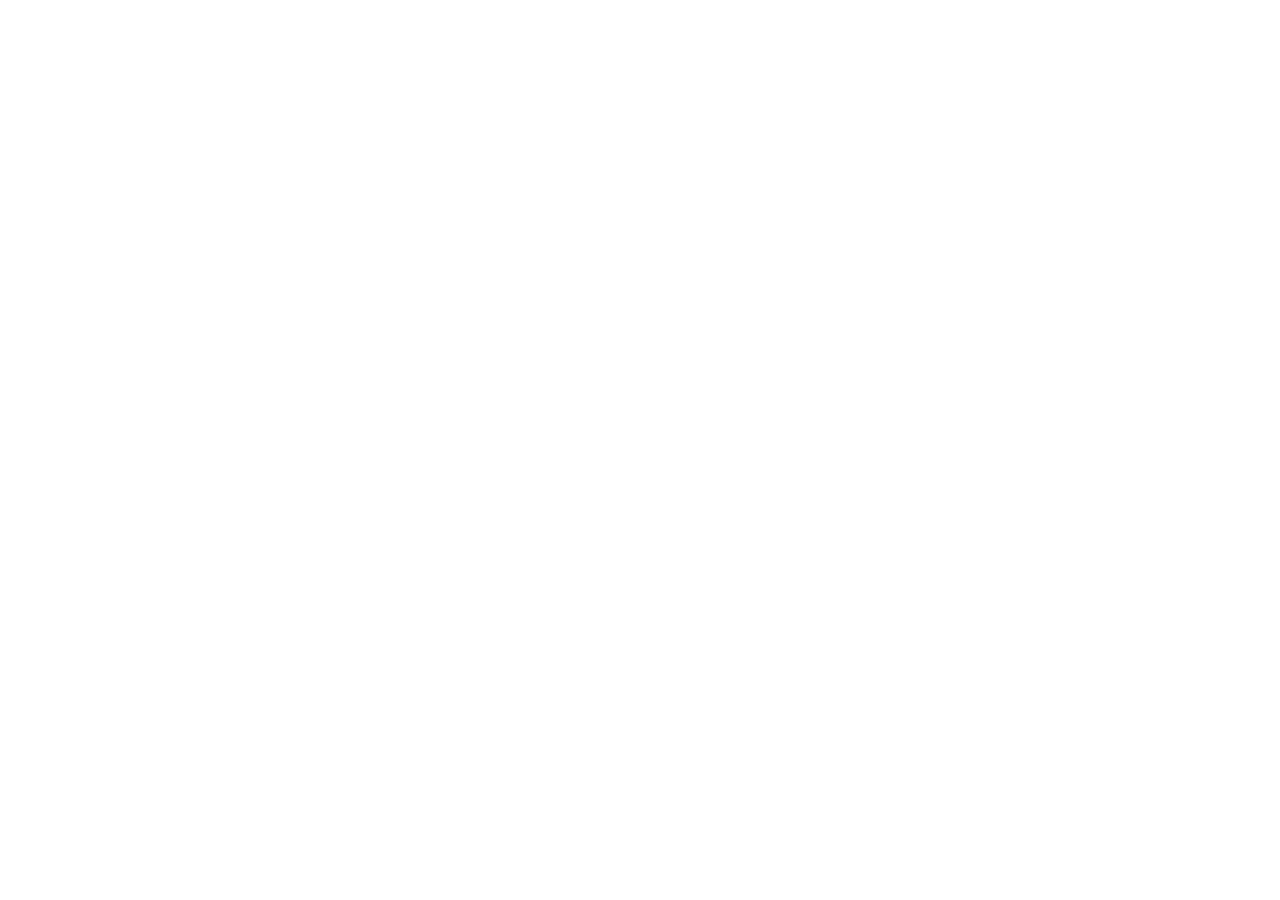
==== index.html @ 15dbad87 "Add files via upload" ====
<!DOCTYPE html>
<html lang="en">
<head>
    <meta charset="UTF-8">
    <meta name="viewport" content="width=device-width, initial-scale=1.0">
    <title>Country Quiz</title>
</head>
<body>
    
</body>
</html>
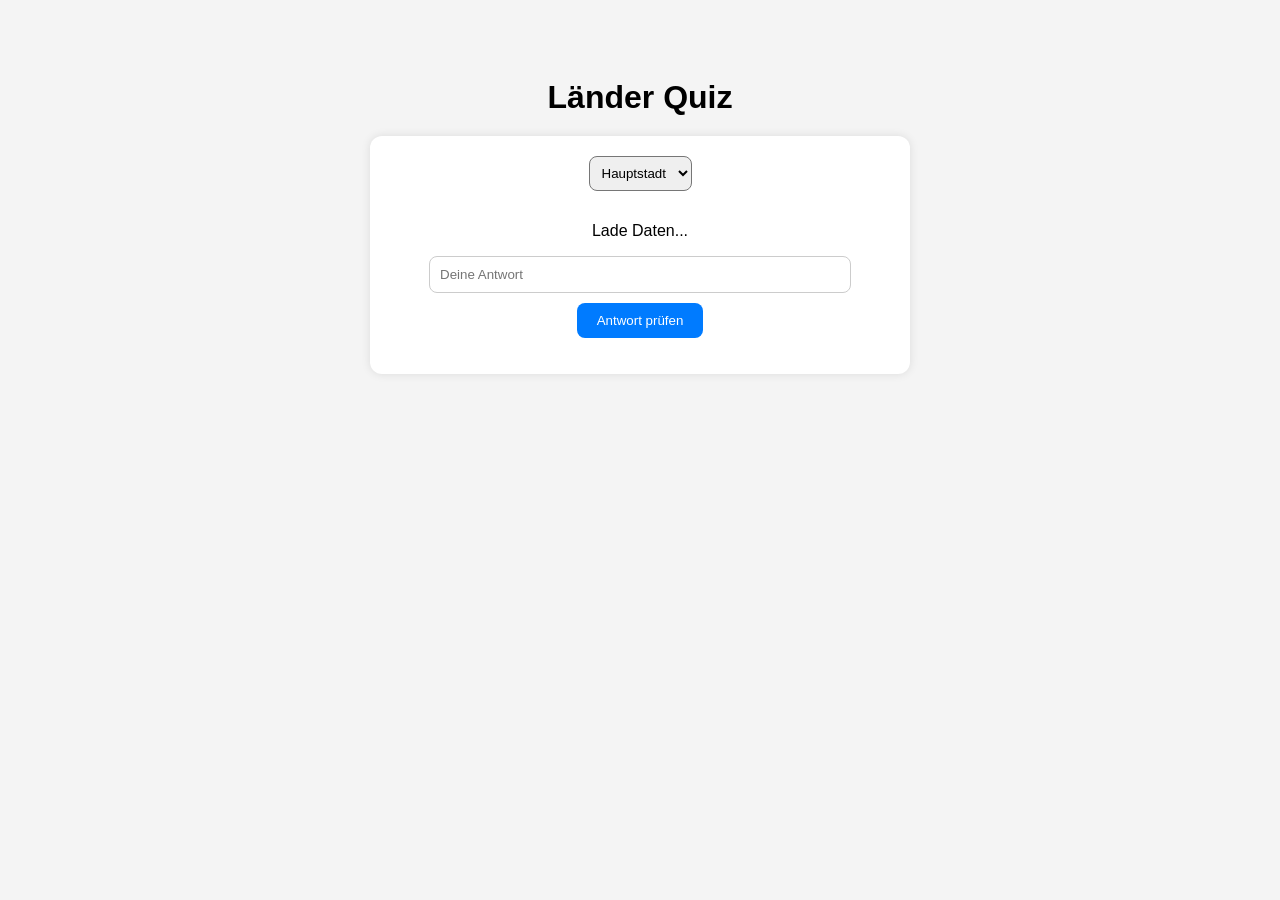
==== commit 48fd9cbd: "Add files via upload" ====
--- a/index.html
+++ b/index.html
@@ -1,11 +1,33 @@
 <!DOCTYPE html>
-<html lang="en">
+<html lang="de">
 <head>
-    <meta charset="UTF-8">
-    <meta name="viewport" content="width=device-width, initial-scale=1.0">
-    <title>Country Quiz</title>
+  <meta charset="UTF-8">
+  <title>Länder Quiz</title>
+  <link rel="stylesheet" href="style.css">
 </head>
 <body>
-    
+
+  <h1>Länder Quiz</h1>
+
+  <div id="quiz-box">
+
+    <select id="mode">
+      <option value="Hauptstadt">Hauptstadt</option>
+      <option value="Währung">Währung</option>
+      <option value="Flagge">Flagge</option>
+    </select>
+
+    <p id="frage">Lade Daten...</p>
+
+    <img id="flagge" style="display:none;">
+
+    <input type="text" id="antwort" placeholder="Deine Antwort">
+    <button onclick="checkAnswer()">Antwort prüfen</button>
+
+    <p id="result"></p>
+
+  </div>
+
+  <script src="script.js"></script>
 </body>
 </html>
--- a/style.css
+++ b/style.css
@@ -0,0 +1,56 @@
+body {
+  font-family: Arial, sans-serif;
+  text-align: center;
+  background: #f4f4f4;
+  padding: 50px;
+}
+
+h1 {
+  margin-bottom: 20px;
+}
+
+#quiz-box {
+  background: white;
+  padding: 20px;
+  border-radius: 12px;
+  max-width: 500px;
+  margin: auto;
+  box-shadow: 0 0 10px rgba(0,0,0,0.1);
+}
+
+img {
+  width: 200px;
+  margin: 20px 0;
+}
+
+input {
+  padding: 10px;
+  width: 80%;
+  margin-bottom: 10px;
+  border-radius: 8px;
+  border: 1px solid #ccc;
+}
+
+button {
+  padding: 10px 20px;
+  border: none;
+  border-radius: 8px;
+  background: #007BFF;
+  color: white;
+  cursor: pointer;
+}
+
+button:hover {
+  background: #0056b3;
+}
+
+#result {
+  margin-top: 15px;
+  font-weight: bold;
+}
+
+select {
+  margin-bottom: 15px;
+  padding: 8px;
+  border-radius: 8px;
+}
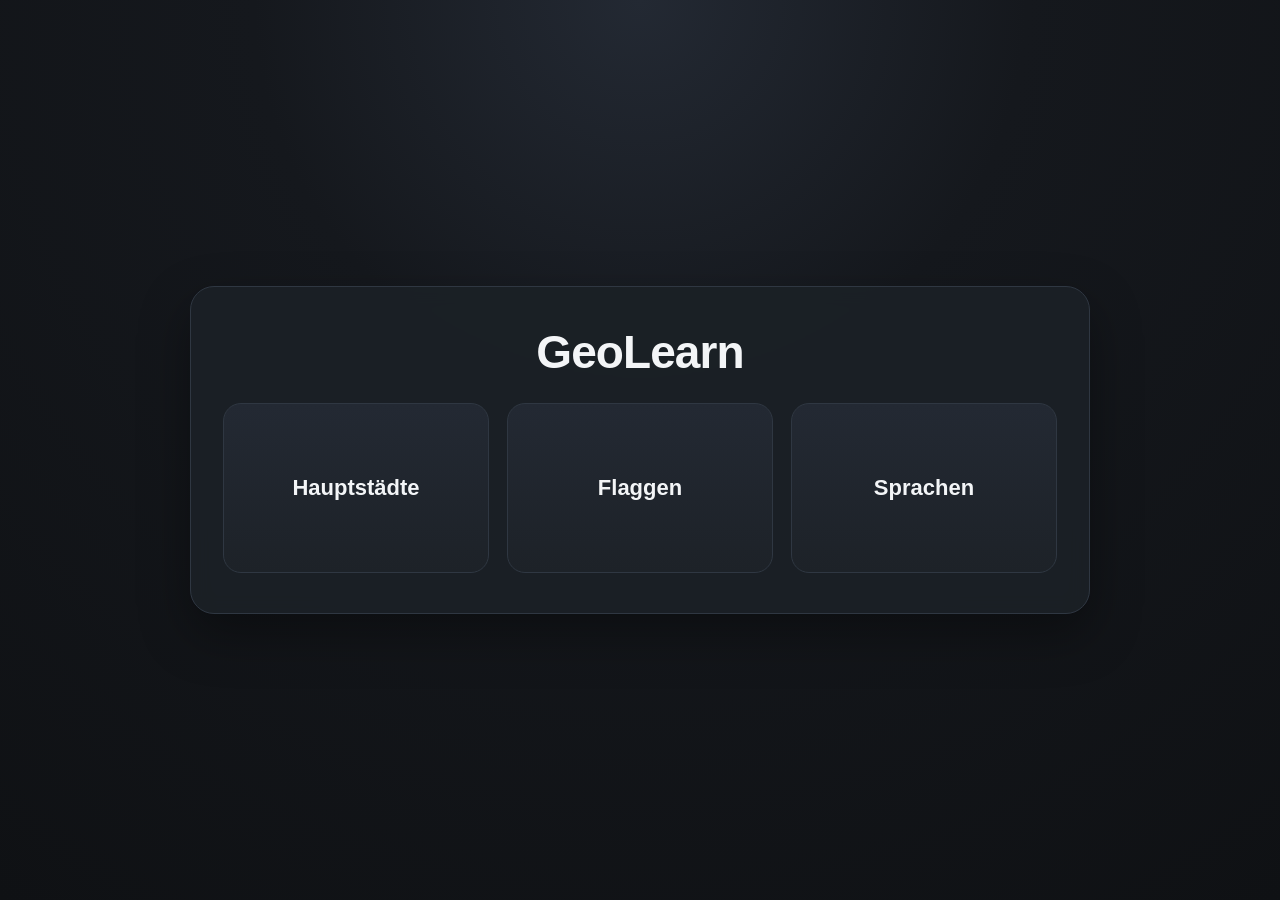
==== commit 4cab5097: "Add files via upload" ====
--- a/index.html
+++ b/index.html
@@ -2,32 +2,112 @@
 <html lang="de">
 <head>
   <meta charset="UTF-8">
+  <meta name="viewport" content="width=device-width, initial-scale=1.0">
   <title>Länder Quiz</title>
   <link rel="stylesheet" href="style.css">
 </head>
-<body>
+<body class="menu-page">
 
-  <h1>Länder Quiz</h1>
+  <div class="page-shell">
+    <div class="menu-card">
+      <h1>GeoLearn</h1>
 
-  <div id="quiz-box">
+      <div class="menu-grid">
+        <button class="menu-button" onclick="openPopup('hauptstadt.html', 'Hauptstädte')">
+          <span class="menu-title">Hauptstädte</span>
+        </button>
 
-    <select id="mode">
-      <option value="Hauptstadt">Hauptstadt</option>
-      <option value="Währung">Währung</option>
-      <option value="Flagge">Flagge</option>
-    </select>
+        <button class="menu-button" onclick="openPopup('flaggen.html', 'Flaggen')">
+          <span class="menu-title">Flaggen</span>
+        </button>
 
-    <p id="frage">Lade Daten...</p>
-
-    <img id="flagge" style="display:none;">
-
-    <input type="text" id="antwort" placeholder="Deine Antwort">
-    <button onclick="checkAnswer()">Antwort prüfen</button>
-
-    <p id="result"></p>
-
+        <button class="menu-button" onclick="openPopup('sprache.html', 'Sprachen')">
+          <span class="menu-title">Sprachen</span>
+        </button>
+      </div>
+    </div>
   </div>
 
-  <script src="script.js"></script>
+  <!-- Popup -->
+  <div id="popup" class="popup-overlay" onclick="handleOverlayClick(event)">
+    <div class="popup-card">
+      <div class="popup-header">
+        <h2 id="popupTitle">Quiz Einstellungen</h2>
+        <button class="icon-close" onclick="closePopup()" aria-label="Popup schließen">✕</button>
+      </div>
+
+      <div class="popup-body">
+        <div class="form-group">
+          <label for="questionCount">Anzahl Fragen</label>
+          <select id="questionCount">
+            <option value="10">10 Fragen</option>
+            <option value="20">20 Fragen</option>
+            <option value="50">50 Fragen</option>
+            <option value="all">Master</option>
+          </select>
+        </div>
+
+        <div class="form-group">
+          <label for="continent">Kontinent</label>
+          <select id="continent">
+            <option value="all">Alle</option>
+            <option value="Europa">Europa</option>
+            <option value="Asien">Asien</option>
+            <option value="Afrika">Afrika</option>
+            <option value="Nordamerika">Nordamerika</option>
+            <option value="Südamerika">Südamerika</option>
+            <option value="Ozeanien">Ozeanien</option>
+          </select>
+        </div>
+      </div>
+
+      <div class="popup-actions">
+        <button class="primary-button" onclick="startQuiz()">Quiz starten</button>
+      </div>
+    </div>
+  </div>
+
+  <script>
+    let selectedPage = "";
+    let selectedMode = "";
+
+    function openPopup(page, mode) {
+      selectedPage = page;
+      selectedMode = mode;
+
+      document.getElementById("popupTitle").innerText = mode + " Quiz starten";
+      document.getElementById("popup").classList.add("show");
+    }
+
+    function closePopup() {
+      document.getElementById("popup").classList.remove("show");
+    }
+
+    function handleOverlayClick(event) {
+      if (event.target.id === "popup") {
+        closePopup();
+      }
+    }
+
+    function startQuiz() {
+      const count = document.getElementById("questionCount").value;
+      const continent = document.getElementById("continent").value;
+
+      localStorage.setItem("questionCount", count);
+      localStorage.setItem("continent", continent);
+      localStorage.setItem("mode", selectedMode);
+      localStorage.setItem("currentQuestionIndex", 0);
+      localStorage.setItem("score", 0);
+
+      window.location.href = selectedPage;
+    }
+
+    document.addEventListener("keydown", function(event) {
+      if (event.key === "Escape") {
+        closePopup();
+      }
+    });
+  </script>
+
 </body>
 </html>
--- a/style.css
+++ b/style.css
@@ -1,56 +1,392 @@
+:root {
+  --bg: #111315;
+  --bg-secondary: #181b1f;
+  --card: #1c2127;
+  --card-soft: #222831;
+  --border: #2f3742;
+  --text: #f3f5f7;
+  --text-soft: #aab3bd;
+  --accent: #4f8cff;
+  --accent-hover: #6a9cff;
+  --accent-dark: #2f6de6;
+  --success: #31c36c;
+  --error: #ff6b6b;
+  --shadow: 0 20px 50px rgba(0, 0, 0, 0.35);
+  --radius-xl: 24px;
+  --radius-lg: 18px;
+  --radius-md: 14px;
+  --radius-sm: 10px;
+}
+
+* {
+  box-sizing: border-box;
+}
+
+html, body {
+  margin: 0;
+  padding: 0;
+  min-height: 100%;
+}
+
 body {
-  font-family: Arial, sans-serif;
+  font-family: Arial, Helvetica, sans-serif;
+  color: var(--text);
+  background:
+    radial-gradient(circle at top, #232933 0%, #15181d 35%, #0f1114 100%);
+}
+
+.page-shell {
+  min-height: 100vh;
+  display: flex;
+  align-items: center;
+  justify-content: center;
+  padding: 32px 20px;
+}
+
+.menu-page .page-shell,
+.quiz-page .page-shell {
+  width: 100%;
+}
+
+.menu-card,
+.quiz-card {
+  width: 100%;
+  max-width: 900px;
+  background: rgba(28, 33, 39, 0.92);
+  border: 1px solid var(--border);
+  border-radius: var(--radius-xl);
+  box-shadow: var(--shadow);
+  backdrop-filter: blur(10px);
+}
+
+.menu-card {
+  padding: 40px 32px;
   text-align: center;
-  background: #f4f4f4;
-  padding: 50px;
+}
+
+.quiz-card {
+  max-width: 760px;
+  padding: 28px;
+}
+
+.hero-badge {
+  display: inline-block;
+  padding: 8px 14px;
+  border-radius: 999px;
+  background: rgba(79, 140, 255, 0.12);
+  border: 1px solid rgba(79, 140, 255, 0.25);
+  color: #cfe0ff;
+  font-size: 14px;
+  margin-bottom: 18px;
 }
 
 h1 {
+  margin: 0 0 12px;
+  font-size: clamp(32px, 4vw, 46px);
+  line-height: 1.1;
+  letter-spacing: -0.02em;
+}
+
+.subtitle {
+  max-width: 640px;
+  margin: 0 auto 28px;
+  color: var(--text-soft);
+  font-size: 17px;
+  line-height: 1.6;
+}
+
+.menu-grid {
+  display: grid;
+  grid-template-columns: repeat(auto-fit, minmax(220px, 1fr));
+  gap: 18px;
+  margin-top: 26px;
+}
+
+.menu-button {
+  display: flex;
+  flex-direction: column;
+  align-items: center;
+  justify-content: center;
+  gap: 10px;
+  text-align: center;
+  width: 100%;
+  min-height: 170px;
+  padding: 22px;
+  border: 1px solid var(--border);
+  border-radius: var(--radius-lg);
+  background: linear-gradient(180deg, #232933 0%, #1d2228 100%);
+  color: var(--text);
+  cursor: pointer;
+  transition: transform 0.18s ease, border-color 0.18s ease, box-shadow 0.18s ease;
+}
+
+.menu-button:hover {
+  transform: translateY(-4px);
+  border-color: rgba(79, 140, 255, 0.5);
+  box-shadow: 0 14px 30px rgba(0, 0, 0, 0.28);
+}
+
+.menu-emoji {
+  font-size: 30px;
+}
+
+.menu-title {
+  font-size: 22px;
+  font-weight: 700;
+}
+
+.menu-text {
+  color: var(--text-soft);
+  line-height: 1.5;
+  font-size: 15px;
+}
+
+/* Popup */
+.popup-overlay {
+  position: fixed;
+  inset: 0;
+  display: none;
+  align-items: center;
+  justify-content: center;
+  padding: 20px;
+  background: rgba(5, 8, 12, 0.72);
+  backdrop-filter: blur(8px);
+  z-index: 1000;
+}
+
+.popup-overlay.show {
+  display: flex;
+}
+
+.popup-card {
+  width: 100%;
+  max-width: 460px;
+  background: #1a1f25;
+  border: 1px solid var(--border);
+  border-radius: 22px;
+  box-shadow: var(--shadow);
+  overflow: hidden;
+}
+
+.popup-header {
+  display: flex;
+  align-items: center;
+  justify-content: space-between;
+  padding: 22px 22px 14px;
+  border-bottom: 1px solid rgba(255,255,255,0.06);
+}
+
+.popup-header h2 {
+  margin: 0;
+  font-size: 24px;
+}
+
+.icon-close {
+  width: 42px;
+  height: 42px;
+  border: 1px solid var(--border);
+  border-radius: 12px;
+  background: #20262d;
+  color: var(--text);
+  cursor: pointer;
+  font-size: 18px;
+  transition: background 0.18s ease, transform 0.18s ease;
+}
+
+.icon-close:hover {
+  background: #29313a;
+  transform: scale(1.03);
+}
+
+.popup-body {
+  padding: 20px 22px 10px;
+}
+
+.form-group {
+  margin-bottom: 18px;
+}
+
+label {
+  display: block;
+  margin-bottom: 8px;
+  color: var(--text-soft);
+  font-size: 14px;
+  font-weight: 600;
+}
+
+select,
+input {
+  width: 100%;
+  padding: 14px 16px;
+  border: 1px solid var(--border);
+  border-radius: var(--radius-md);
+  background: #12161b;
+  color: var(--text);
+  font-size: 16px;
+  outline: none;
+  transition: border-color 0.18s ease, box-shadow 0.18s ease;
+}
+
+select:focus,
+input:focus {
+  border-color: rgba(79, 140, 255, 0.75);
+  box-shadow: 0 0 0 4px rgba(79, 140, 255, 0.12);
+}
+
+.popup-actions {
+  display: flex;
+  justify-content: flex-end;
+  gap: 12px;
+  padding: 18px 22px 22px;
+}
+
+button {
+  font: inherit;
+}
+
+.primary-button,
+.secondary-button,
+.back-button {
+  border: none;
+  border-radius: 12px;
+  padding: 13px 18px;
+  cursor: pointer;
+  transition: transform 0.16s ease, opacity 0.16s ease, background 0.16s ease;
+}
+
+.primary-button {
+  background: linear-gradient(180deg, var(--accent) 0%, var(--accent-dark) 100%);
+  color: white;
+  font-weight: 700;
+}
+
+.primary-button:hover {
+  transform: translateY(-1px);
+  background: linear-gradient(180deg, var(--accent-hover) 0%, var(--accent) 100%);
+}
+
+.secondary-button,
+.back-button {
+  background: #252b33;
+  color: var(--text);
+  border: 1px solid var(--border);
+}
+
+.secondary-button:hover,
+.back-button:hover {
+  background: #2d353f;
+}
+
+.quiz-topbar {
+  display: flex;
+  justify-content: space-between;
+  align-items: center;
+  gap: 16px;
   margin-bottom: 20px;
 }
 
-#quiz-box {
-  background: white;
-  padding: 20px;
-  border-radius: 12px;
-  max-width: 500px;
-  margin: auto;
-  box-shadow: 0 0 10px rgba(0,0,0,0.1);
-}
-
-img {
-  width: 200px;
-  margin: 20px 0;
-}
-
-input {
-  padding: 10px;
-  width: 80%;
-  margin-bottom: 10px;
-  border-radius: 8px;
-  border: 1px solid #ccc;
-}
-
-button {
-  padding: 10px 20px;
-  border: none;
-  border-radius: 8px;
-  background: #007BFF;
-  color: white;
-  cursor: pointer;
-}
-
-button:hover {
-  background: #0056b3;
+.score-badge {
+  padding: 10px 14px;
+  border-radius: 999px;
+  background: rgba(79, 140, 255, 0.12);
+  border: 1px solid rgba(79, 140, 255, 0.22);
+  color: #d8e6ff;
+  font-weight: 700;
+  white-space: nowrap;
+}
+
+.quiz-box {
+  margin-top: 8px;
+  padding: 28px 24px;
+  background: linear-gradient(180deg, #20262d 0%, #1a1f25 100%);
+  border: 1px solid var(--border);
+  border-radius: var(--radius-lg);
+  box-shadow: inset 0 1px 0 rgba(255,255,255,0.03);
+  text-align: center;
+}
+
+.question-text {
+  margin: 0;
+  font-size: clamp(22px, 3vw, 30px);
+  line-height: 1.4;
+  font-weight: 700;
+}
+
+.language-sentence {
+  margin: 18px 0 0;
+  font-size: clamp(20px, 2.6vw, 28px);
+  line-height: 1.5;
+  color: #ffffff;
+  font-weight: 700;
+}
+
+.flag-image {
+  display: block;
+  width: min(100%, 320px);
+  max-height: 200px;
+  object-fit: contain;
+  margin: 24px auto 8px;
+  padding: 12px;
+  border-radius: 18px;
+  background: #14181d;
+  border: 1px solid var(--border);
+}
+
+.answer-area {
+  display: flex;
+  flex-direction: column;
+  align-items: center;
+  gap: 14px;
+  margin-top: 24px;
+}
+
+.answer-area input {
+  max-width: 420px;
+}
+
+.answer-area button {
+  width: 100%;
+  max-width: 420px;
+}
+
+.result-text {
+  min-height: 28px;
+  margin: 18px 0 0;
+  font-size: 18px;
+  font-weight: 700;
 }
 
 #result {
-  margin-top: 15px;
-  font-weight: bold;
-}
-
-select {
-  margin-bottom: 15px;
-  padding: 8px;
-  border-radius: 8px;
+  white-space: pre-line;
+}
+
+@media (max-width: 640px) {
+  .menu-card,
+  .quiz-card {
+    padding: 22px;
+    border-radius: 20px;
+  }
+
+  .popup-card {
+    border-radius: 18px;
+  }
+
+  .quiz-topbar {
+    flex-direction: column;
+    align-items: stretch;
+  }
+
+  .score-badge {
+    text-align: center;
+  }
+
+  .popup-actions {
+    flex-direction: column-reverse;
+  }
+
+  .primary-button,
+  .secondary-button,
+  .back-button {
+    width: 100%;
+  }
 }
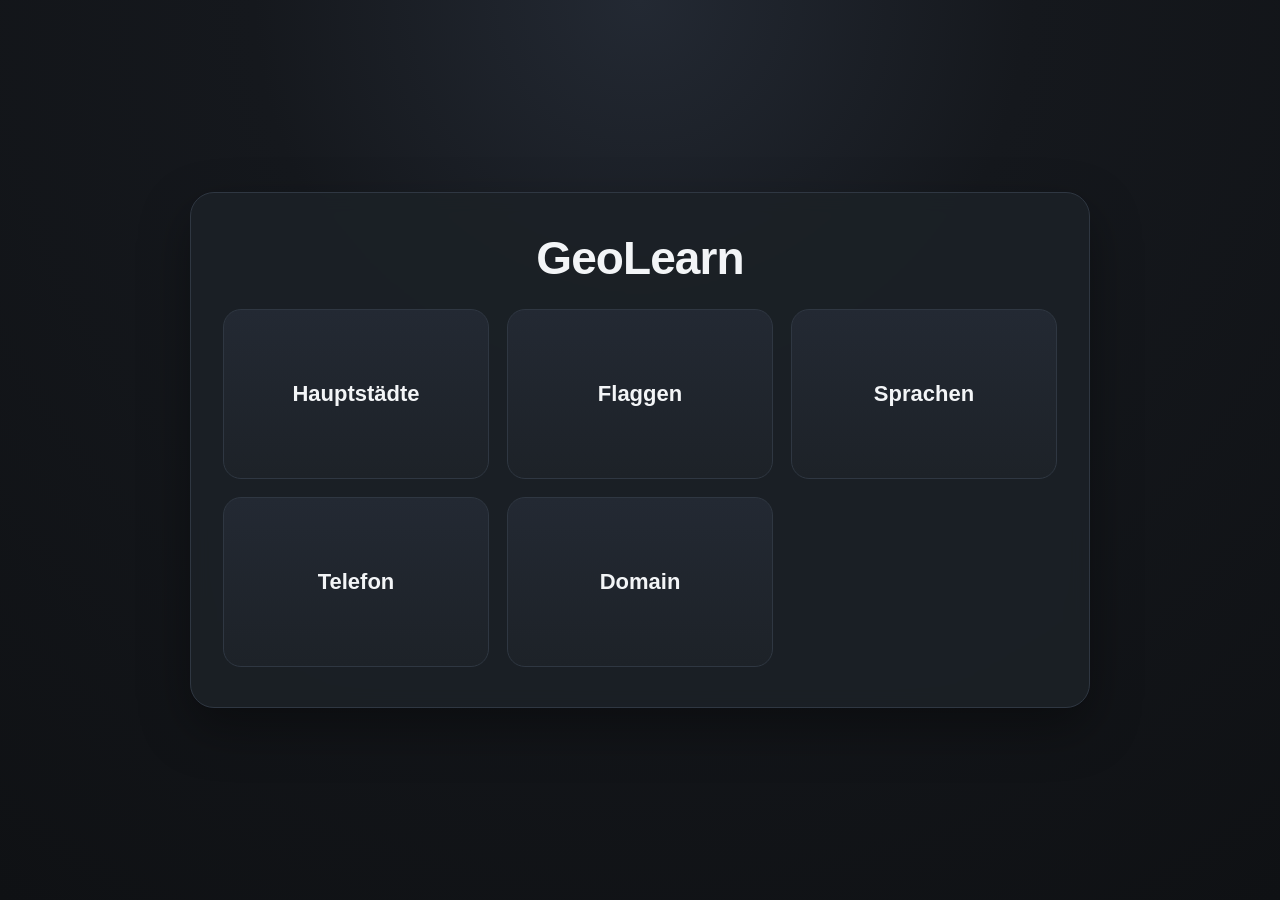
==== commit b6e206b5: "Add files via upload" ====
--- a/index.html
+++ b/index.html
@@ -24,6 +24,14 @@
         <button class="menu-button" onclick="openPopup('sprache.html', 'Sprachen')">
           <span class="menu-title">Sprachen</span>
         </button>
+
+        <button class="menu-button" onclick="openPopup('telefon.html', 'Telefon')">
+        <span class="menu-title">Telefon</span>
+
+        <button class="menu-button" onclick="openPopup('domain.html', 'Domain')">
+        <span class="menu-title">Domain</span>
+</button>
+</button>
       </div>
     </div>
   </div>
@@ -42,7 +50,7 @@
           <select id="questionCount">
             <option value="10">10 Fragen</option>
             <option value="20">20 Fragen</option>
-            <option value="50">50 Fragen</option>
+            <option value="30">30 Fragen</option>
             <option value="all">Master</option>
           </select>
         </div>
